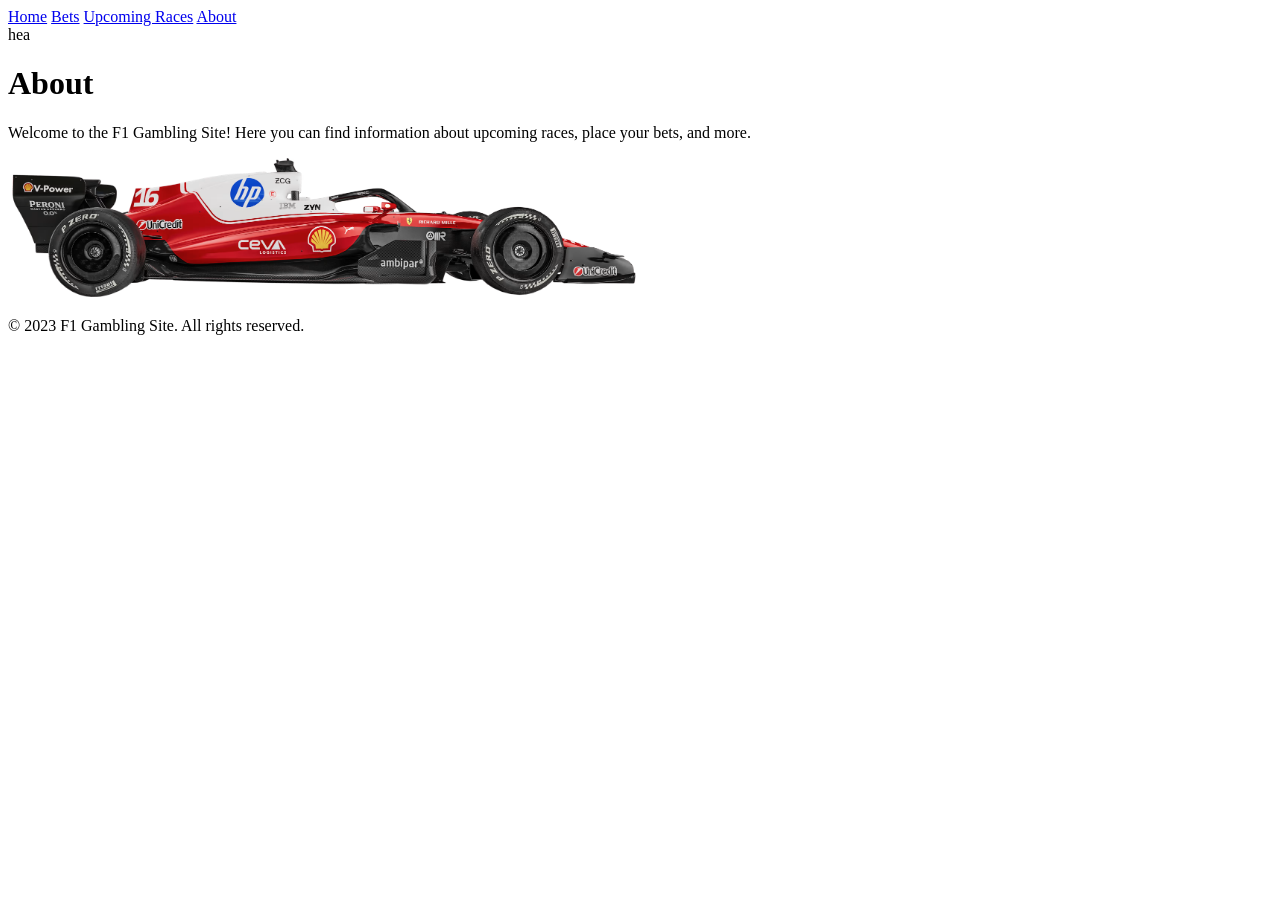
==== pages/about.html @ b960d87d "lol" ====
<!DOCTYPE html>
<html lang="en">
<head>
    <meta charset="UTF-8">
    <meta name="viewport" content="width=device-width, initial-scale=1.0">
    <link rel="stylesheet" href="globals.css">
    <title>F1 Gambling Site - About</title>
</head>
<body>
    <nav>
        <div class="nav-links">
            <a href="index.html" class="active">Home</a>
            <a href="bet.html">Bets</a>
            <a href="upcoming.html">Upcoming Races</a>
            <a href="about.html">About</a>
        </div>
    </nav>
    hea
    <div id="about">
        <h1>About</h1>
        <p>Welcome to the F1 Gambling Site! Here you can find information about upcoming races, place your bets, and more.</p>

        <img style="width: 50%; height: auto;" src="/pictures/About Page Car.avif" alt="">

    </div>

    <footer>
        <p>&copy; 2023 F1 Gambling Site. All rights reserved.</p>
    </footer>
   
    
</body>
</html>
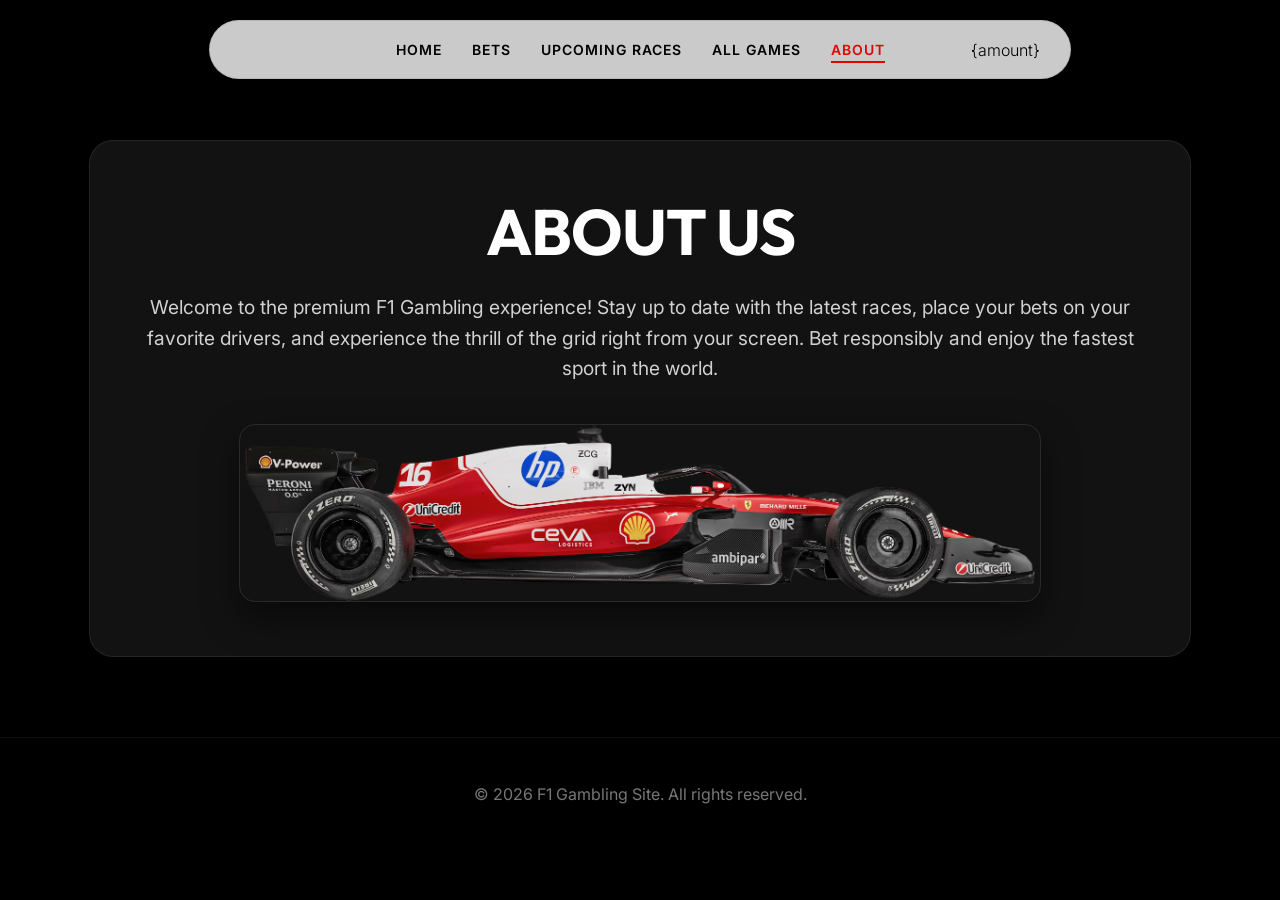
==== commit 8e5349c5: "hi" ====
--- a/pages/about.html
+++ b/pages/about.html
@@ -3,31 +3,79 @@
 <head>
     <meta charset="UTF-8">
     <meta name="viewport" content="width=device-width, initial-scale=1.0">
-    <link rel="stylesheet" href="globals.css">
-    <title>F1 Gambling Site - About</title>
+    <link rel="stylesheet" href="../globals.css">
+    <link href="https://fonts.googleapis.com/css2?family=Inter:wght@400;600;800&family=Outfit:wght@700;900&display=swap" rel="stylesheet">
+    <title>About Us</title>
+    <style>
+        .about-container {
+            max-width: 1000px;
+            margin: 140px auto 80px auto;
+            padding: 50px;
+            background: rgba(30, 30, 30, 0.6);
+            backdrop-filter: blur(16px);
+            -webkit-backdrop-filter: blur(16px);
+            border: 1px solid rgba(255, 255, 255, 0.08);
+            border-radius: 24px;
+            box-shadow: 0 20px 40px rgba(0, 0, 0, 0.4);
+            text-align: center;
+        }
+
+        .about-container h1 {
+            font-family: 'Outfit', sans-serif;
+            font-size: 4rem;
+            color: var(--hero-text);
+            margin: 0 0 20px 0;
+            text-transform: uppercase;
+            letter-spacing: -1px;
+        }
+
+        .about-container p {
+            font-family: 'Inter', sans-serif;
+            font-size: 1.2rem;
+            color: #d1d1d1;
+            line-height: 1.6;
+            margin-bottom: 40px;
+        }
+
+        .about-image {
+            width: 100%;
+            max-width: 800px;
+            height: auto;
+            border-radius: 16px;
+            box-shadow: 0 15px 35px rgba(0, 0, 0, 0.5);
+            border: 1px solid rgba(255, 255, 255, 0.1);
+        }
+
+        footer {
+            text-align: center;
+            padding: 30px;
+            color: #777;
+            font-family: 'Inter', sans-serif;
+            border-top: 1px solid rgba(255, 255, 255, 0.05);
+            margin-top: 40px;
+        }
+    </style>
 </head>
 <body>
     <nav>
         <div class="nav-links">
-            <a href="index.html" class="active">Home</a>
-            <a href="bet.html">Bets</a>
-            <a href="upcoming.html">Upcoming Races</a>
-            <a href="about.html">About</a>
+            <a href="/index.html">Home</a>
+            <a href="/pages/bet.html">Bets</a>
+            <a href="/pages/upcoming.html">Upcoming Races</a>
+            <a href="/pages/betgames.html">All Games</a>
+            <a href="/pages/about.html" class="active">About</a>
         </div>
+        <div class="amount">{amount}</div>
     </nav>
-    hea
-    <div id="about">
-        <h1>About</h1>
-        <p>Welcome to the F1 Gambling Site! Here you can find information about upcoming races, place your bets, and more.</p>
 
-        <img style="width: 50%; height: auto;" src="/pictures/About Page Car.avif" alt="">
-
+    <div class="about-container">
+        <h1>About Us</h1>
+        <p>Welcome to the premium F1 Gambling experience! Stay up to date with the latest races, place your bets on your favorite drivers, and experience the thrill of the grid right from your screen. Bet responsibly and enjoy the fastest sport in the world.</p>
+        <img class="about-image" src="/pictures/About Page Car.avif" alt="F1 Car">
     </div>
 
     <footer>
-        <p>&copy; 2023 F1 Gambling Site. All rights reserved.</p>
+        <p>&copy; 2026 F1 Gambling Site. All rights reserved.</p>
     </footer>
-   
-    
 </body>
 </html>
--- a/globals.css
+++ b/globals.css
@@ -0,0 +1,444 @@
+:root {
+    --bg-color: #000000;
+    --nav-bg: rgba(238, 238, 238, 0.85);
+    --text-color: #000000;
+    --accent-color: #e10600;
+    --btn-bg: #eeeeee;
+    --btn-hover: #00000048;
+    
+
+    --hero-text: #ffffff;
+}
+
+body {
+    margin: 0;
+    font-family: 'Inter', sans-serif;
+    background-color: var(--bg-color);
+    color: var(--text-color);
+    overflow-x: hidden;
+}
+
+/* Navigation */
+nav {
+    position: fixed;
+    top: 20px;
+    left: 50%;
+    transform: translateX(-50%);
+    width: 90%;
+    max-width: 800px;
+    border-radius: 40px;
+    background-color: var(--nav-bg);
+    border: 1px solid rgba(0, 0, 0, 0.1);
+    padding: 15px 30px;
+    display: flex;
+    align-items: center;
+    justify-content: center;
+    backdrop-filter: blur(10px);
+    -webkit-backdrop-filter: blur(10px);
+    z-index: 1000;
+    box-shadow: 0 10px 30px rgba(0, 0, 0, 0.1);
+    transition: all 0.3s ease;
+}
+
+nav:hover {
+    box-shadow: 0 15px 35px rgba(0, 0, 0, 0.15);
+}
+
+.nav-links {
+    display: flex;
+    gap: 30px;
+}
+
+nav a {
+    color: var(--text-color);
+    text-decoration: none;
+    font-size: 14px;
+    font-weight: 600;
+    letter-spacing: 1px;
+    text-transform: uppercase;
+    position: relative;
+    padding: 5px 0;
+    transition: color 0.3s ease;
+}
+
+nav a::after {
+    content: '';
+    position: absolute;
+    bottom: 0;
+    left: 0;
+    width: 0%;
+    height: 2px;
+    background-color: var(--accent-color);
+    transition: width 0.3s ease;
+}
+
+nav a:hover {
+    color: var(--accent-color);
+}
+
+nav a:hover::after {
+    width: 100%;
+}
+
+nav a.active {
+    color: var(--accent-color);
+}
+
+nav a.active::after {
+    width: 100%;
+}
+
+.amount {
+    position: inherit;
+    right: 30px;
+    font-size: 1rem;
+    font-weight: 300;
+    color: var(--text-color);
+}
+
+.amount:hover {
+    color: var(--accent-color);
+    transform: translateY(-1px);
+}
+
+/* Hero Section */
+.hero {
+    position: relative;
+    height: 100vh;
+    min-height: 600px;
+    display: flex;
+    align-items: center;
+    justify-content: center;
+    overflow: hidden;
+}
+
+.hero-bg {
+    position: absolute;
+    top: 0;
+    left: 0;
+    width: 100%;
+    height: 100%;
+    object-fit: cover;
+    z-index: 1;
+    animation: zoomIn 20s infinite alternate linear;
+}
+
+@keyframes zoomIn {
+    0% {
+        transform: scale(1);
+    }
+    100% {
+        transform: scale(1.1);
+    }
+}
+
+.hero-overlay {
+    position: absolute;
+    top: 0;
+    left: 0;
+    width: 100%;
+    height: 100%;
+    background: linear-gradient(to bottom, rgba(0, 0, 0, 0.5), rgb(0, 0, 0));
+    z-index: 2;
+}
+
+.hero-content {
+    position: relative;
+    z-index: 3;
+    text-align: center;
+    max-width: 800px;
+    padding: 0 20px;
+    animation: fadeInUp 1s ease-out;
+}
+
+@keyframes fadeInUp {
+    from {
+        opacity: 0;
+        transform: translateY(3px);
+    }
+
+    to {
+        opacity: 1;
+        transform: translateY(0);
+    }
+}
+
+#title {
+    font-family: 'Outfit', sans-serif;
+    font-size: 5rem;
+    font-weight: 900;
+    margin: 0 0 20px 0;
+    line-height: 1.1;
+    color: var(--hero-text);
+    text-transform: uppercase;
+    letter-spacing: -1px;
+    
+}
+
+.hero-content h5 {
+    font-size: 1.2rem;
+    font-weight: 400;
+    margin: 0 0 40px 0;
+    color: #d1d1d1;
+
+}
+
+/* Buttons */
+.hero-buttons {
+    display: flex;
+    gap: 20px;
+    justify-content: center;
+}
+
+button {
+    background-color: var(--btn-bg);
+    color: var(--text-color);
+    padding: 15px 30px;
+    border-radius: 12px;
+    font-family: 'Inter', sans-serif;
+    font-weight: 600;
+    font-size: 16px;
+    cursor: pointer;
+    transition: all 0.4s cubic-bezier(0.25, 0.8, 0.25, 1);
+    position: relative;
+    overflow: hidden;
+    z-index: 1;
+}
+
+button::before {
+    content: '';
+    position: absolute;
+    top: 0;
+    left: 0;
+    width: 0%;
+    height: 100%;
+    background-color: var(--btn-hover);
+    transition: all 0.4s cubic-bezier(0.25, 0.8, 0.25, 1);
+    z-index: -1;
+}
+
+button:hover {
+    color: var(--btn-bg);
+
+}
+
+button:hover::before {
+    width: 100%;
+}
+
+/*About*/
+
+about{
+    color: var(--hero-text);
+    display: flex;
+    flex-direction: column;
+    align-items: center;
+    justify-content: center;
+}
+#about {
+    padding: 40px 20px;
+    text-align: center;
+    align-items: center;
+    justify-content: center;
+}
+
+#about h1 {
+    top: 100px;
+    font-size: 2.5rem;
+    margin-bottom: 20px;
+}
+
+#about p {
+    font-size: 1.2rem;
+    color: #555;
+}
+
+#about img {
+    width: 50%;
+    height: auto;
+
+    margin-top: 20px;
+    border-radius: 10px;
+}
+
+/* Features Section */
+.features {
+    display: flex;
+    justify-content: center;
+    gap: 10px;
+    padding: 80px 20px;
+
+    margin: auto;
+    flex-wrap: wrap;
+    position: relative;
+}
+
+.feature-card {
+    background: #eeeeee0c;
+    border-radius: 10px;
+    padding: 25px;
+    width: 250px;
+    text-align: center;
+    border: 1px solid rgba(255, 255, 255, 0.13);
+    transition: transform 0.3s ease;
+    
+}
+
+.feature-card:hover {
+    transform: translateY(-5px);
+    box-shadow: 0 20px 40px rgba(0, 0, 0, 0.1);
+    border-color: var(--accent-color);
+}
+
+.feature-card .icon {
+    font-size: 3rem;
+    margin-bottom: 20px;
+}
+
+.feature-card h3 {
+    color: var(--hero-text);
+    font-family: 'Outfit', sans-serif;
+    font-size: 1.5rem;
+    margin: 0 0 15px 0;
+}
+
+.feature-card p {
+    color: #ffffff;
+    line-height: 1.6;
+    margin: 0px 0 10px 0;
+}
+.feature-header {
+    color: var(--hero-text);
+    text-align: center;
+    font-size: 1.5rem;
+    margin: 50px 0 10px 0;
+}
+
+@media (max-width: 900px) {
+    #title {
+        font-size: 3.5rem;
+    }
+
+    nav {
+        width: 95%;
+        padding: 10px;
+    }
+
+    .nav-links {
+        gap: 15px;
+    }
+
+    nav a {
+        font-size: 12px;
+    }
+
+    .hero-buttons {
+        flex-direction: column;
+    }
+
+    .hero {
+        min-height: 500px;
+    }
+}
+
+/* Betting Layout */
+.bet-container {
+    display: flex;
+    max-width: 1400px;
+    margin: 0 auto;
+    padding-top: 40px;
+    gap: 30px;
+}
+
+.bet-content {
+    flex: 1;
+}
+
+.sidebar {
+    width: 350px;
+    background-color: var(--nav-bg);
+    border-radius: 20px;
+    padding: 30px;
+    margin-top: 120px;
+    margin-left: 20px;
+    border: 1px solid rgba(0,0,0,0.1);
+    box-shadow: 0 10px 30px rgba(0,0,0,0.05);
+    height: 600px;
+    position: sticky;
+    top: 120px;
+}
+
+.bet-form {
+    display: flex;
+    flex-direction: column;
+    gap: 15px;
+}
+
+.bet-form h2 {
+    font-family: 'Outfit', sans-serif;
+    margin: 0 0 10px 0;
+    border-bottom: 2px solid var(--accent-color);
+    padding-bottom: 10px;
+}
+
+.bet-form label {
+    font-weight: 600;
+    font-size: 14px;
+}
+
+.bet-form input {
+    padding: 12px 15px;
+    border-radius: 8px;
+    border: 1px solid #ccc;
+    font-family: 'Inter', sans-serif;
+    font-size: 14px;
+    background-color: white;
+}
+
+.bet-form input:focus {
+    outline: none;
+    border-color: var(--accent-color);
+    box-shadow: 0 0 0 2px rgba(225, 6, 0, 0.2);
+}
+
+.sidebar-info {
+    margin-top: 30px;
+    padding-top: 20px;
+    border-top: 1px dashed #ccc;
+}
+
+.sidebar-info h3 {
+    font-family: 'Outfit', sans-serif;
+    font-size: 1.2rem;
+    margin: 0 0 10px 0;
+}
+
+.sidebar-info p {
+    color: #555;
+    font-size: 0.9rem;
+    line-height: 1.5;
+}
+
+@media (max-width: 900px) {
+    .bet-container {
+        flex-direction: column;
+    }
+    .sidebar {
+        width: auto;
+        margin: 20px;
+        position: static;
+    }
+}
+
+testimonials {
+    color: var(--nav-bg);
+    border-color: #e10600;
+
+}
+
+footer {
+    background: linear-gradient(to bottom, rgba(39, 39, 39, 0.349));
+    color: var(--nav-bg);
+    text-align: center;
+    padding: 10px;
+}
